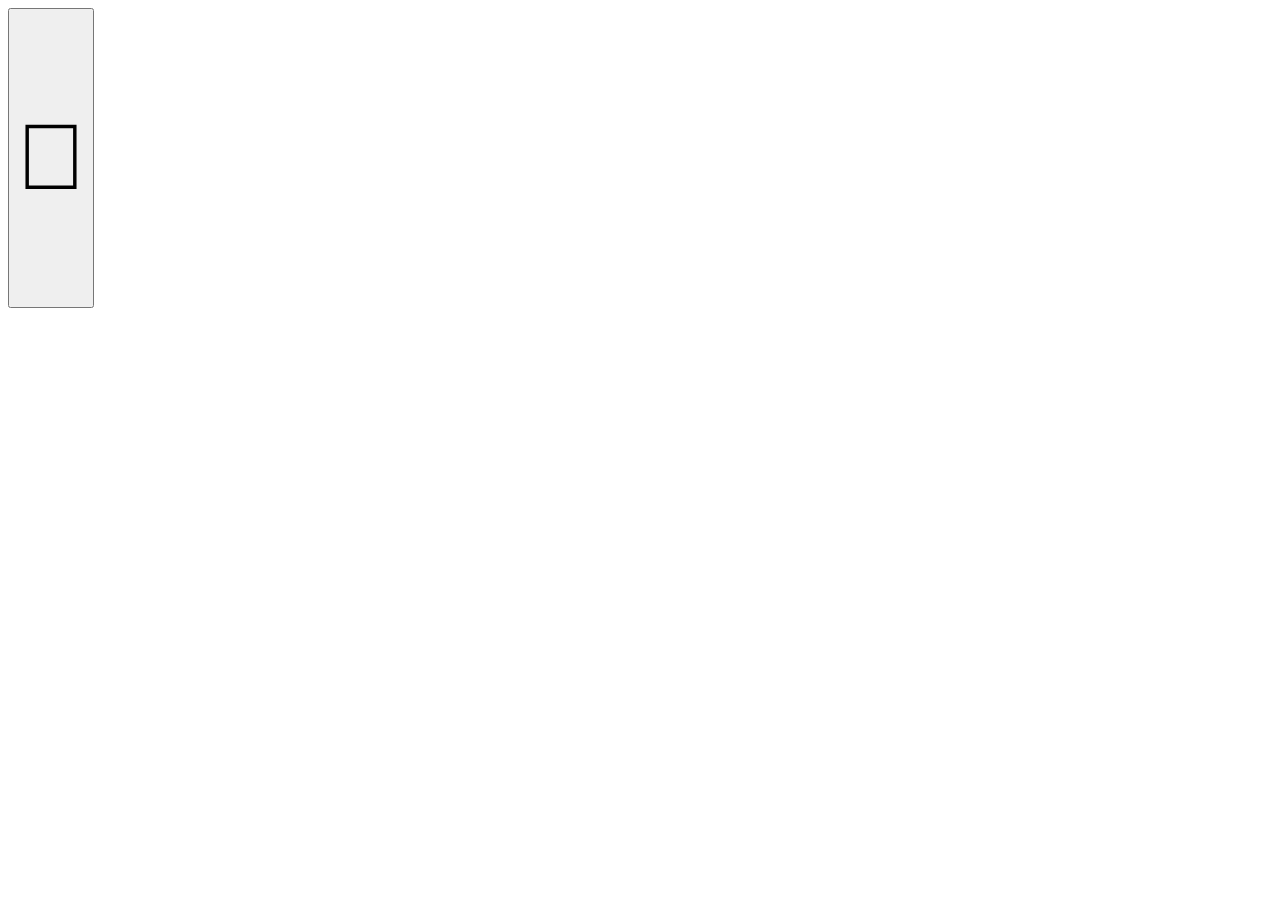
==== 2nd/index.html @ f324eafa "Update index.html" ====
<!DOCTYPE html>
<html>

  <head>
    <link rel="stylesheet" type="text/css" href="mystyle.css">
  </head>

  <body>
    <div class="out2">
      <button class='center' onclick="location.href='../index.html';">
        <div class="center_txt">
          <p style="font-size:700%;">&#x13011;</p>
        </div>
      </button>
    </div>
  </body>

</html>
---- 2nd/mystyle.css ----

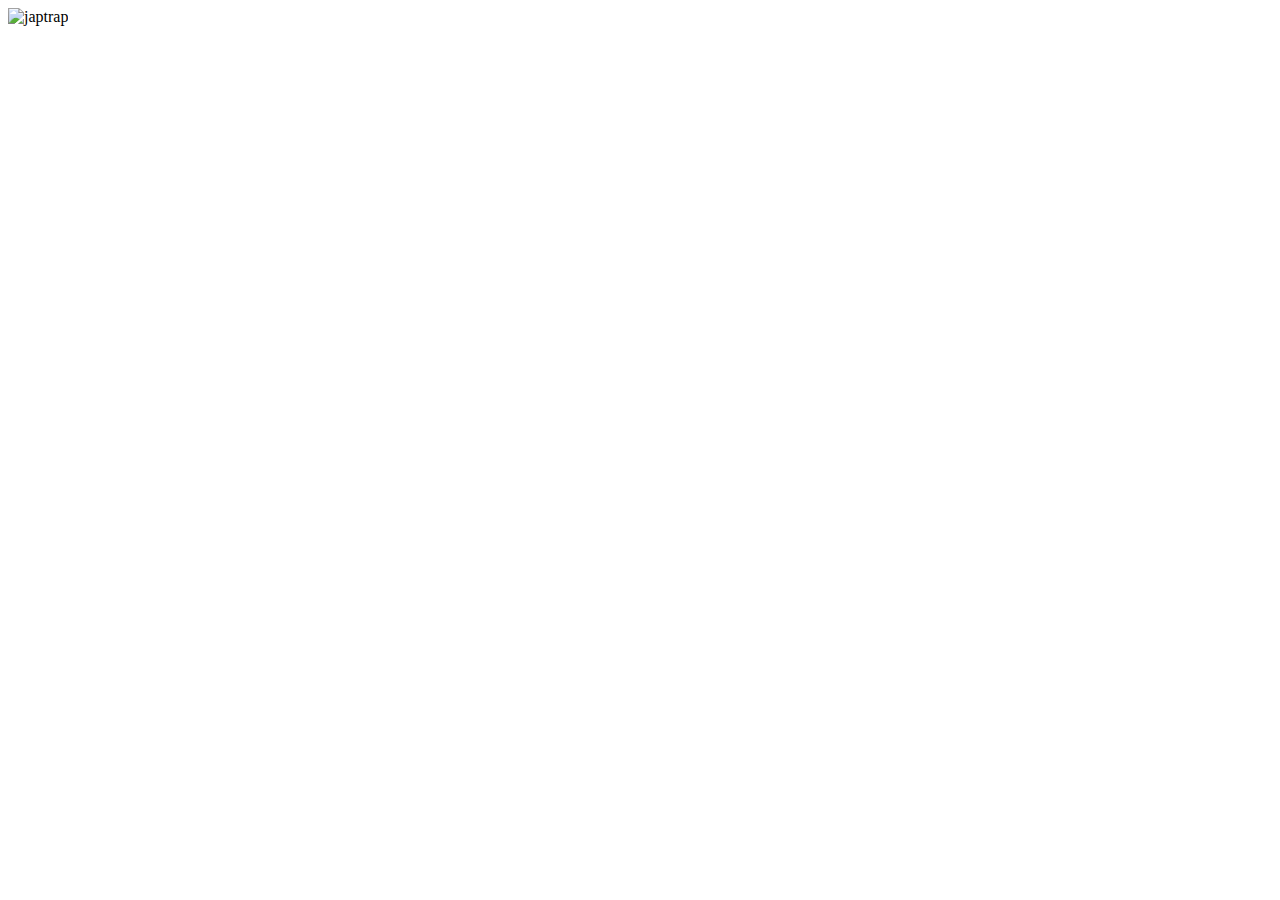
==== commit d7ab8f4f: "Update index.html" ====
--- a/2nd/index.html
+++ b/2nd/index.html
@@ -8,9 +8,7 @@
 
   <body>
     <div class="out2">
-      <button class='center' onclick="location.href='../index.html';">
-        <div class="center_txt">
-          <p style="font-size:700%;">&#x13011;</p>
+        <img src="japtrap.jpg" alt="japtrap">
         </div>
       </button>
     </div>
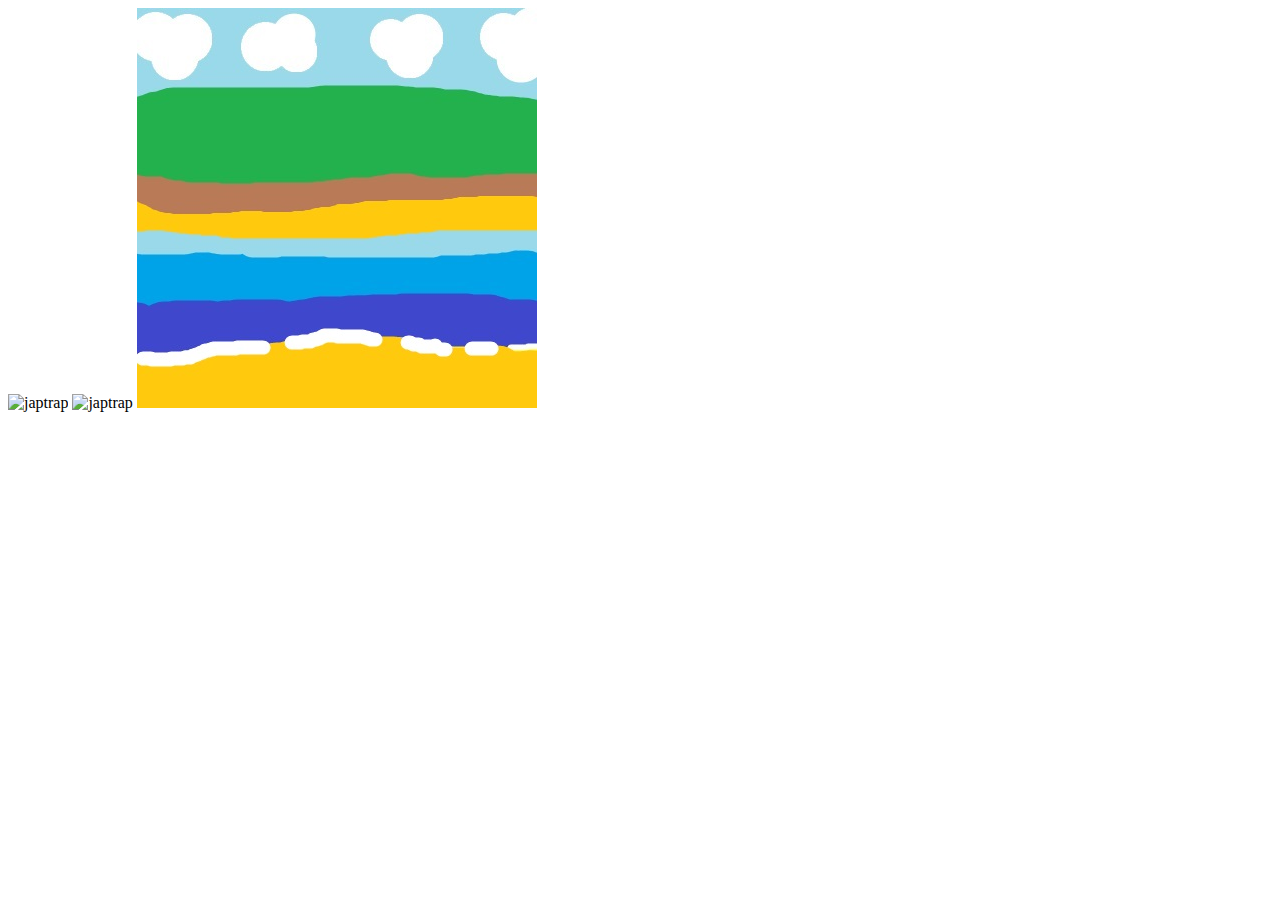
==== commit a8210396: "*" ====
--- a/2nd/index.html
+++ b/2nd/index.html
@@ -7,11 +7,10 @@
   </head>
 
   <body>
-    <div class="out2">
+		<img src="goblin.jpg" alt="japtrap">
         <img src="japtrap.jpg" alt="japtrap">
-        </div>
-      </button>
-    </div>
+		<img src="wegierskaplaza.jpg" alt="japtrap">
+
   </body>
 
 </html>
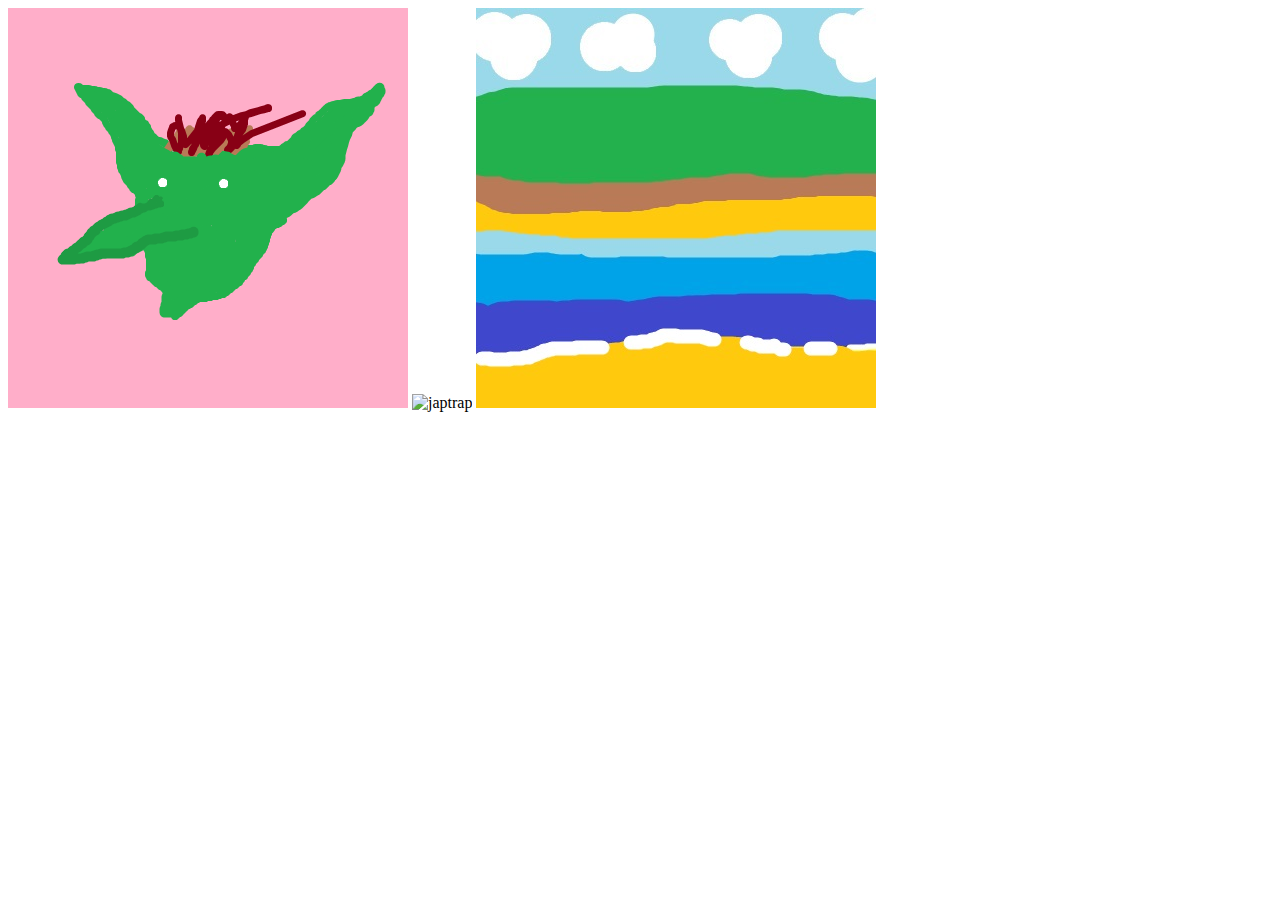
==== commit 74c66c94: "Test" ====
--- a/2nd/index.html
+++ b/2nd/index.html
@@ -7,8 +7,8 @@
   </head>
 
   <body>
-		<img src="goblin.jpg" alt="japtrap">
-        <img src="japtrap.jpg" alt="japtrap">
+		<img src="goblin.png" alt="japtrap">
+    <img src="japtrap.jpg" alt="japtrap">
 		<img src="wegierskaplaza.jpg" alt="japtrap">
 
   </body>
